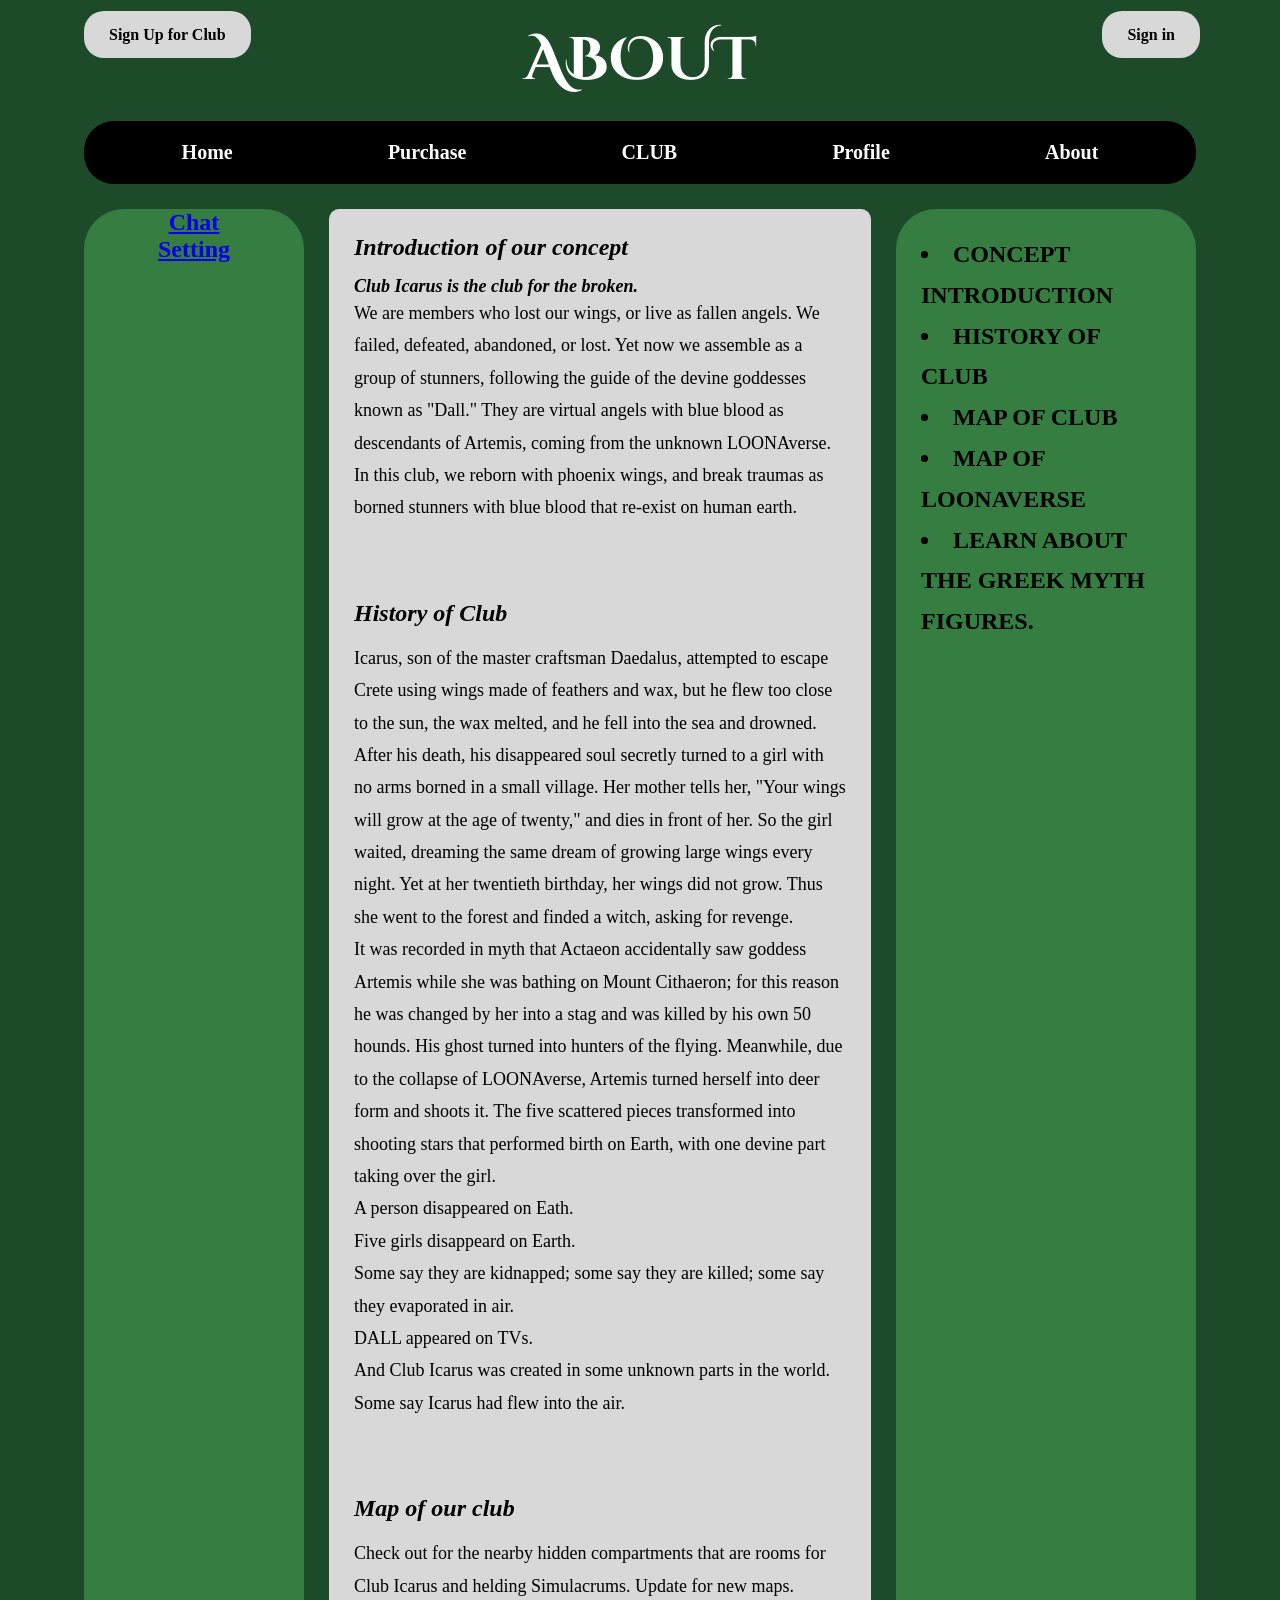
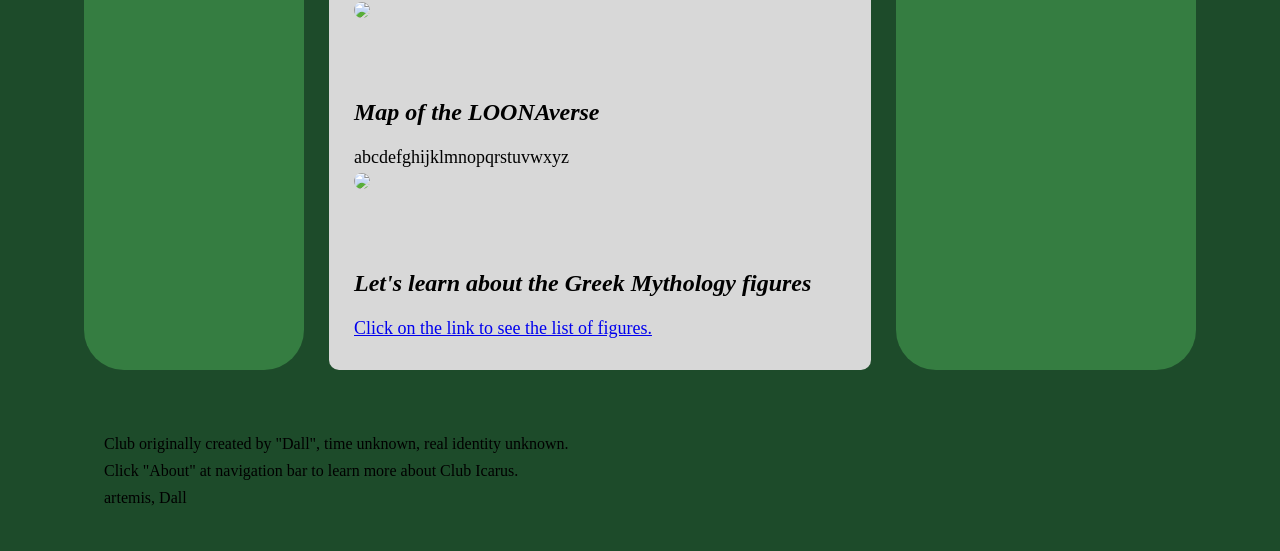
==== About.html @ dc851925 "ok" ====
<!doctype html> 
<html lang="en"> 
<head> 
    <meta charset="utf-8" /> 
    <title>Club Icarus-About</title> 
    <link href="https://fonts.googleapis.com/css?family=Roboto+Condensed:300%7CCinzel+Decorative:700" rel="stylesheet"> 
    <link href="about.css" rel="stylesheet"> 
    <link href="web.css" rel="stylesheet">
</head>

<body>

<div class="signup">
    <a href="#">
        Sign Up for Club<br>
    </a>
</div>

<div class="signin">
    <a href="#">
        Sign in<br>
    </a>
</div>

<h1>ABOUT</h1>

<nav>
        <a href="Club Icarus.html">Home</a>
        <a href="https://artmsmtra.net/">Purchase</a>
        <a href="#">CLUB</a>
        <a href="profile.html">Profile</a>
        <a href="About.html">About</a>
</nav>

<main>

    <aside class="left-sidebar">
        <h3>
            <a href="#">Chat</a><br>
            <a href="#">Setting</a>
        </h3>
    </aside>

    <section class="content">

         <h2>Introduction of our concept</h2>

        <h5>
            Club Icarus is the club for the broken.
        </h5>

        <p>
            We are members who lost our wings, or live as fallen angels. We failed, defeated, abandoned, or lost. Yet now we assemble as a group of stunners, 
            following the guide of the devine goddesses known as "Dall." They are virtual angels with blue blood as descendants of Artemis, coming from the
            unknown LOONAverse. In this club, we reborn with phoenix wings, and break traumas as borned stunners with blue blood that re-exist on human earth.
        </p>

        <br>
        <br>
        <br>
        <br>

        <h2>History of Club</h2>

        <p>
           Icarus, son of the master craftsman Daedalus, attempted to escape Crete using wings made of feathers and wax, but he flew too close to the sun, the wax melted, and he fell into the sea and drowned.
           After his death, his disappeared soul secretly turned to a girl with no arms borned in a small village.  Her mother tells her, "Your wings will grow at the age of twenty," and dies in front of her.
           So the girl waited, dreaming the same dream of growing large wings every night. Yet at her twentieth birthday, her wings did not grow. Thus she went to the forest and finded a witch, asking for revenge.<br>
           It was recorded in myth that Actaeon accidentally saw goddess Artemis while she was bathing on Mount Cithaeron; for this reason he was changed by her into a stag and was killed by his own 50 hounds. His ghost turned into hunters
           of the flying. Meanwhile, due to the collapse of LOONAverse, Artemis turned herself into deer form and shoots it. The five scattered pieces transformed into shooting stars that performed birth on Earth, with one
           devine part taking over the girl.<br>
           A person disappeared on Eath.<br>
           Five girls disappeard on Earth.<br>
           Some say they are kidnapped; some say they are killed; some say they evaporated in air.<br>
           DALL appeared on TVs. <br>
           And Club Icarus was created in some unknown parts in the world.<br>
           Some say Icarus had flew into the air.
        </p>

        <br>
        <br>
        <br>
        <br>

        <h2>Map of our club</h2>

        <p>
            Check out for the nearby hidden compartments that are rooms for Club Icarus and helding Simulacrums. Update for new maps.
        </p>

        <img src="#">

        <br>
        <br>
        <br>
        <br>

        <h2>Map of the LOONAverse</h2>

        <p>
            abcdefghijklmnopqrstuvwxyz
        </p>

        <img src="#">

        <br>
        <br>
        <br>
        <br>

        <h2>Let's learn about the Greek Mythology figures</h2>

        <p>
            <a href="https://www.britannica.com/topic/list-of-Greek-mythological-figures-2027488">Click on the link to see the list of figures.</a>
        </p>

    </section>

    <aside class="right-sidebar">

        <h3>

            <li>CONCEPT INTRODUCTION</li>
            <li>HISTORY OF CLUB</li>
            <li>MAP OF CLUB</li>
            <li>MAP OF LOONAVERSE</li>
            <li>LEARN ABOUT THE GREEK MYTH FIGURES.</li>

        </h3>

    </aside>

</main>

<footer>
    Club originally created by "Dall", time unknown, real identity unknown.<br>
    Click "About" at navigation bar to learn more about Club Icarus. <br>
    artemis, Dall
</footer>

</body>
</html>
---- about.css ----
*{
    margin:0;
    padding:0;
    box-sizing:border-box;
}

body{
    background:#1d4b2a;       
    color:white;
    font-family:Roboto Condensed, sans-serif;
    width:90%;
    margin:auto;
    padding:20px;
}

h1{
    text-align:center;
    font-size:60px;
    margin-bottom:20px;
    font-family:"Cinzel Decorative", serif;
}

nav{
    background:#000000;
    border-radius:30px;
    padding:20px;
    margin-bottom:25px;
}

nav a{
    text-decoration:none;
    color:white;
    font-weight:bold;
    font-size:20px;
    text-align:center;
    font-family: 'Times New Roman', Times, serif;
}

nav a:hover{
    color:darkgreen;
}

main{
    display:grid;
    grid-template-columns:220px 1fr 300px;
    gap:25px;
}

.left-sidebar{
    background:#357d41;
    color:black;
    border-radius:40px;
    min-height:600px;
}

.left-sidebar h3{
    text-align:center;
}

.content{
    background:#d8d8d8;
    color:black;
    padding:25px;
    border-radius:10px;
}

.content img{
    width:100%;
    border-radius:10px;
    margin-bottom:20px;
}

.right-sidebar{
    background:#357d41;
    color:white;
    border-radius:40px;
    padding:25px;
    line-height: 1.7;
}

.right-sidebar h3{
    margin-bottom:15px;
}

.right-sidebar p{
    margin-bottom:20px;
    line-height:1.6;
}

.signin{
    position:absolute;
    top:25px;
    right:80px;
}

.signin a{
    text-decoration:none;
    color:black;
    background:#d8d8d8;
    padding:15px 25px;
    border-radius:20px;
    font-weight:bold;
    font-family: Georgia, 'Times New Roman', Times, serif;
}

.signin a:hover{
    background:white;
}

.signup{
    position:absolute;
    top:25px;
    left:80rpx;
}

.signup a{
    text-decoration:none;
    color:black;
    background:#d8d8d8;
    padding:15px 25px;
    border-radius:20px;
    font-weight:bold;
    font-family: Georgia, 'Times New Roman', Times, serif;
}

.signup a:hover{
    background:white;
}

footer{
    margin-top:40px;
    color:black;
    border-radius:30px;
    text-align:left;
    padding:20px;
    font-family: Cambria, Cochin, Georgia, Times, 'Times New Roman', serif;
    line-height: 1.7;
}

p{
    line-height:1.8;
    font-size: large;
    font-family: 'Times New Roman', Times, serif;
}

h2{
    margin-bottom:15px;
    font-size: xx-large;
    font-weight: bold;
    font-family:fantasy;
    font-style: italic;
}

h3{
    margin-bottom: 15px;
    font-size: x-large;
    font-weight: bold;
    font-family: 'Times New Roman', Times, serif;
}

h5{
    font-family: 'Times New Roman', Times, serif;
    font-size: large;
    font-style: italic;
}
---- web.css ----
*{
    margin:0;
    padding:0;
    box-sizing:border-box;
}

body{
    background:#1d4b2a;       
    color:white;
    font-family:Roboto Condensed, sans-serif;
    width:90%;
    margin:auto;
    padding:20px;
}

h1{
    text-align:center;
    font-size:60px;
    margin-bottom:20px;
    font-family:"Cinzel Decorative", serif;
}

nav{
    background:#000000;
    border-radius:30px;
    padding:20px;
    margin-bottom:25px;
    display: flex;
    justify-content: space-around;
}

nav a{
    text-decoration:none;
    color:white;
    font-weight:bold;
    font-size:20px;
    text-align:center;
    font-family: 'Times New Roman', Times, serif;
}

nav a:hover{
    color:darkgreen;
}

main{
    display:grid;
    grid-template-columns:220px 1fr 300px;
    gap:25px;
}

.left-sidebar{
    background:#357d41;
    color:black;
    border-radius:40px;
    min-height:600px;
}

.left-sidebar h3{
    text-align:center;
}

.content{
    background:#d8d8d8;
    color:black;
    padding:25px;
    border-radius:10px;
}

.content img{
    width:100%;
    border-radius:10px;
    margin-bottom:20px;
}

.right-sidebar{
    background:#357d41;
    color:black;
    border-radius:40px;
    padding:25px;
}

.right-sidebar h3{
    margin-bottom:15px;
}

.right-sidebar p{
    margin-bottom:20px;
    line-height:1.6;
}

.signin{
    position:absolute;
    top:25px;
    right:80px;
}

.signin a{
    text-decoration:none;
    color:black;
    background:#d8d8d8;
    padding:15px 25px;
    border-radius:20px;
    font-weight:bold;
    font-family: Georgia, 'Times New Roman', Times, serif;
}

.signin a:hover{
    background:white;
}

.signup{
    position:absolute;
    top:25px;
    left:80rpx;
}

.signup a{
    text-decoration:none;
    color:black;
    background:#d8d8d8;
    padding:15px 25px;
    border-radius:20px;
    font-weight:bold;
    font-family: Georgia, 'Times New Roman', Times, serif;
}

.signup a:hover{
    background:white;
}

footer{
    margin-top:40px;
    color:black;
    border-radius:30px;
    text-align:left;
    padding:20px;
    font-family: Cambria, Cochin, Georgia, Times, 'Times New Roman', serif;
    line-height: 1.7;
}

p{
    line-height:1.8;
    font-size: large;
    font-family: 'Times New Roman', Times, serif;
}

h2,h3{
    margin-bottom:15px;
    font-size: x-large;
    font-weight: bold;
    font-family: 'Times New Roman', Times, serif;
}
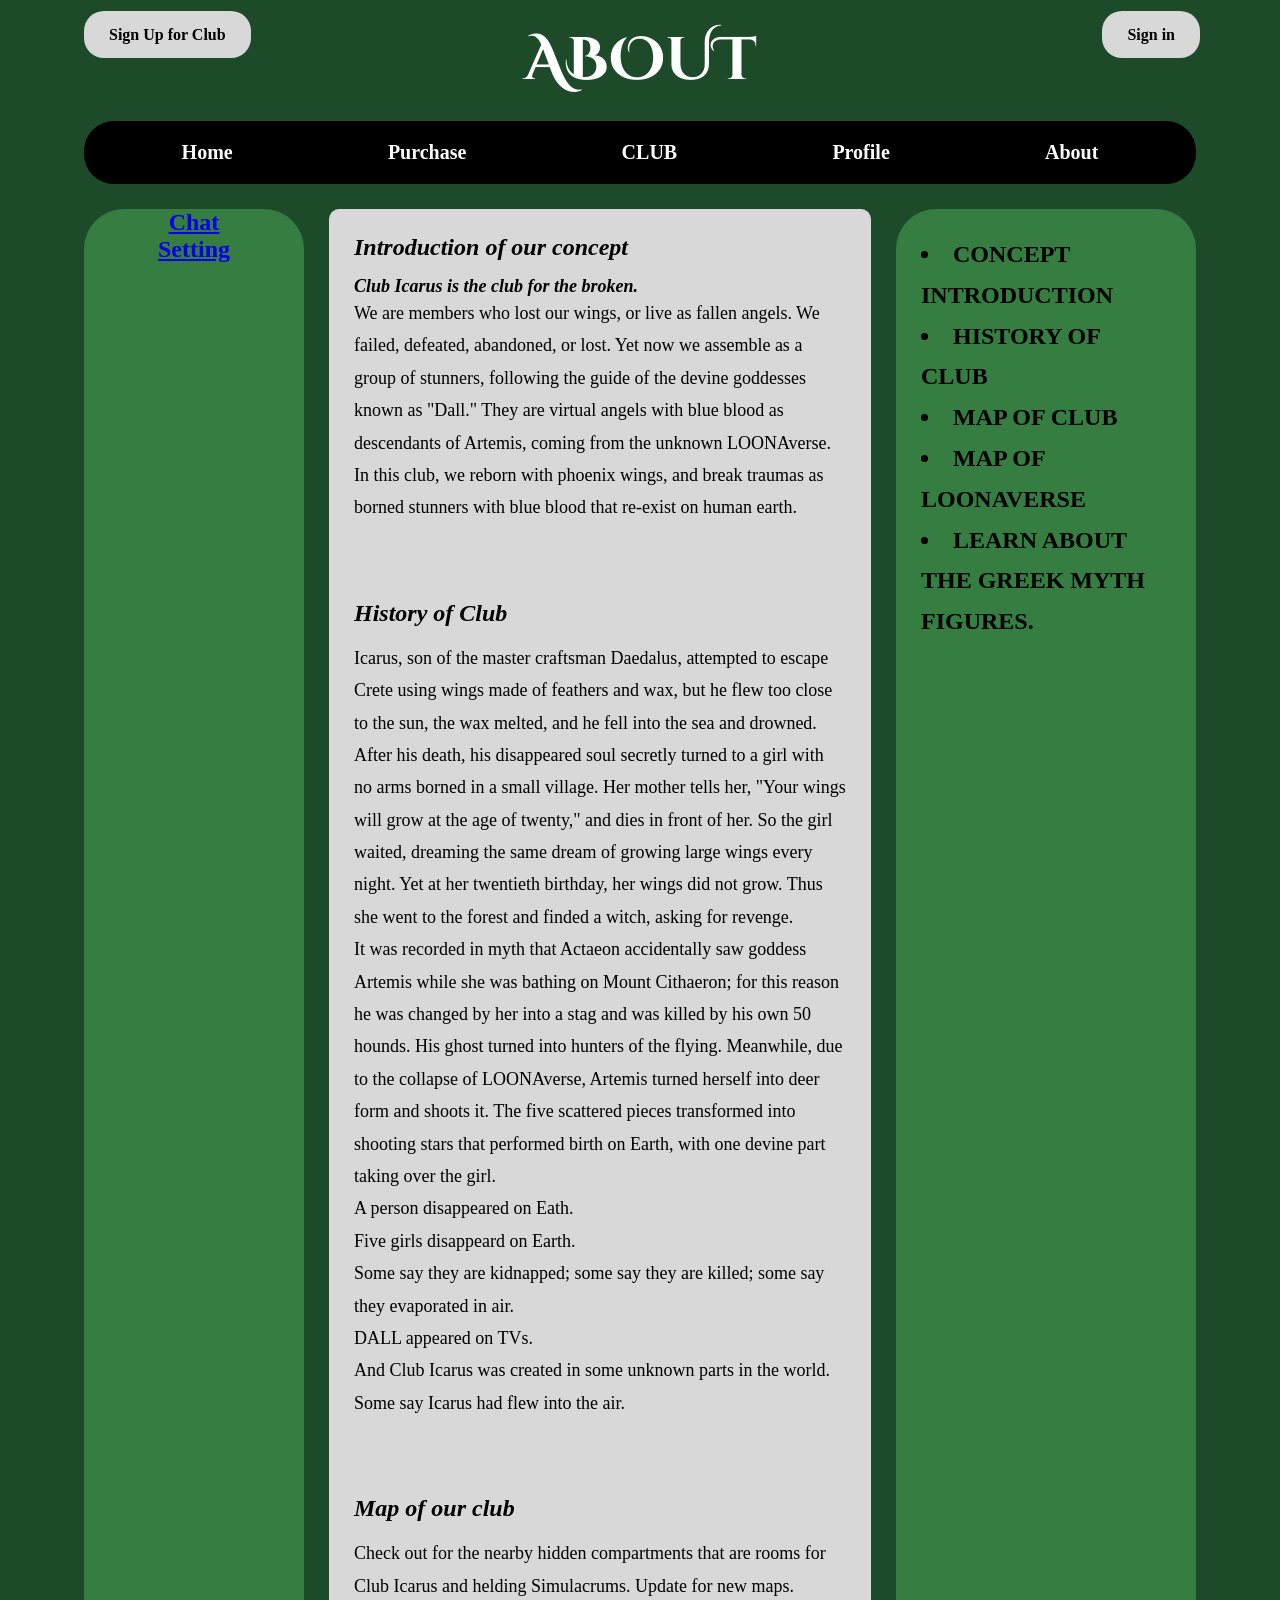
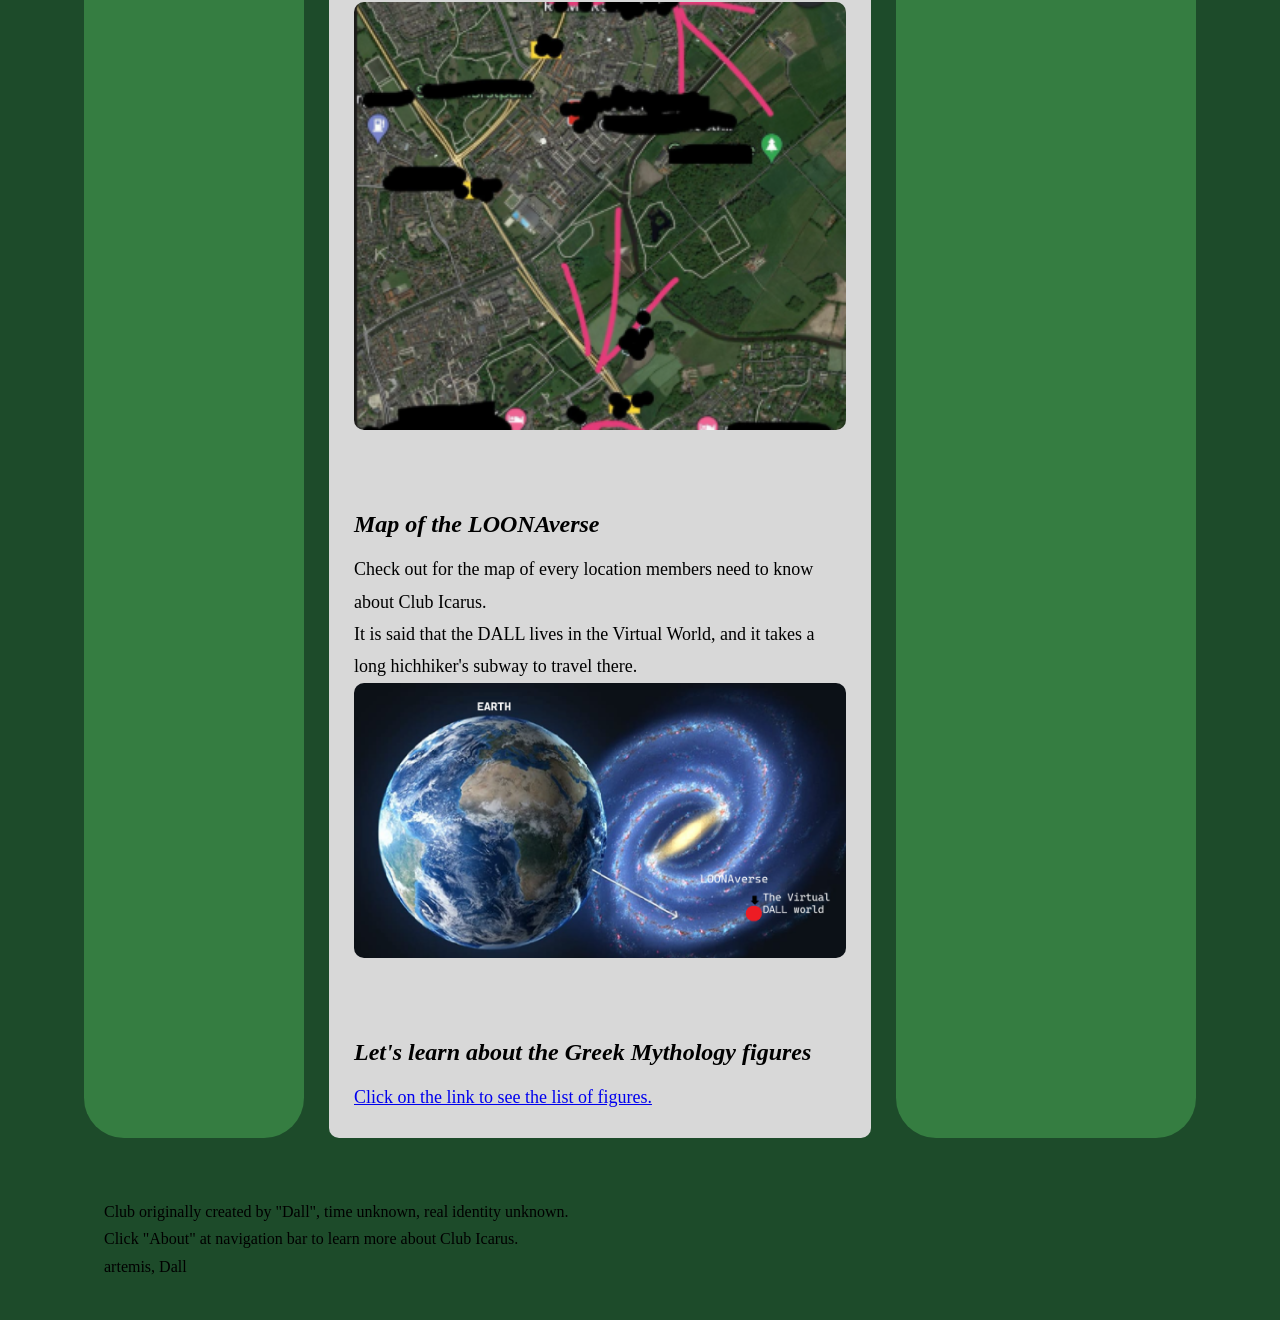
==== commit f44d066b: "c" ====
--- a/About.html
+++ b/About.html
@@ -27,7 +27,7 @@
 <nav>
         <a href="Club Icarus.html">Home</a>
         <a href="https://artmsmtra.net/">Purchase</a>
-        <a href="#">CLUB</a>
+        <a href="CLUB.html">CLUB</a>
         <a href="profile.html">Profile</a>
         <a href="About.html">About</a>
 </nav>
@@ -88,7 +88,7 @@
             Check out for the nearby hidden compartments that are rooms for Club Icarus and helding Simulacrums. Update for new maps.
         </p>
 
-        <img src="#">
+        <img src="c.png">
 
         <br>
         <br>
@@ -98,10 +98,11 @@
         <h2>Map of the LOONAverse</h2>
 
         <p>
-            abcdefghijklmnopqrstuvwxyz
+            Check out for the map of every location members need to know about Club Icarus.<br>
+            It is said that the DALL lives in the Virtual World, and it takes a long hichhiker's subway to travel there.
         </p>
 
-        <img src="#">
+        <img src="g.png">
 
         <br>
         <br>
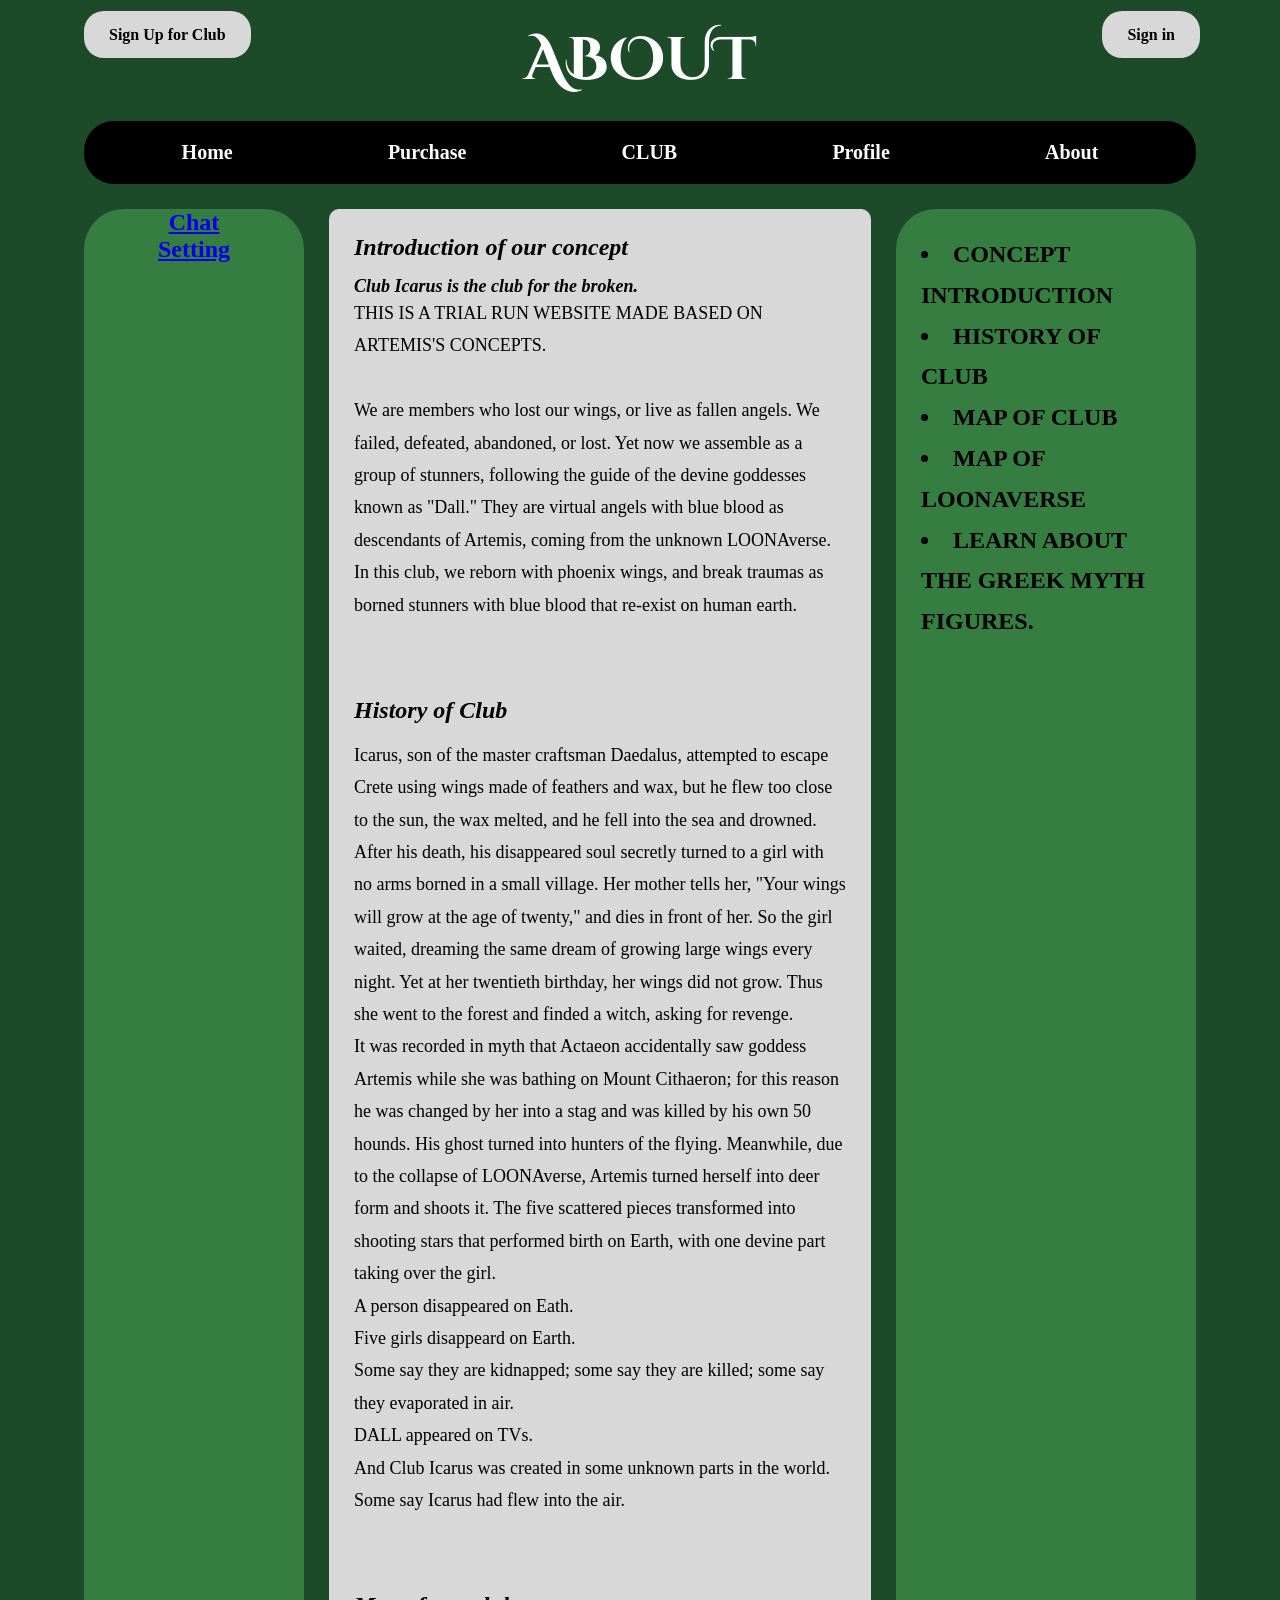
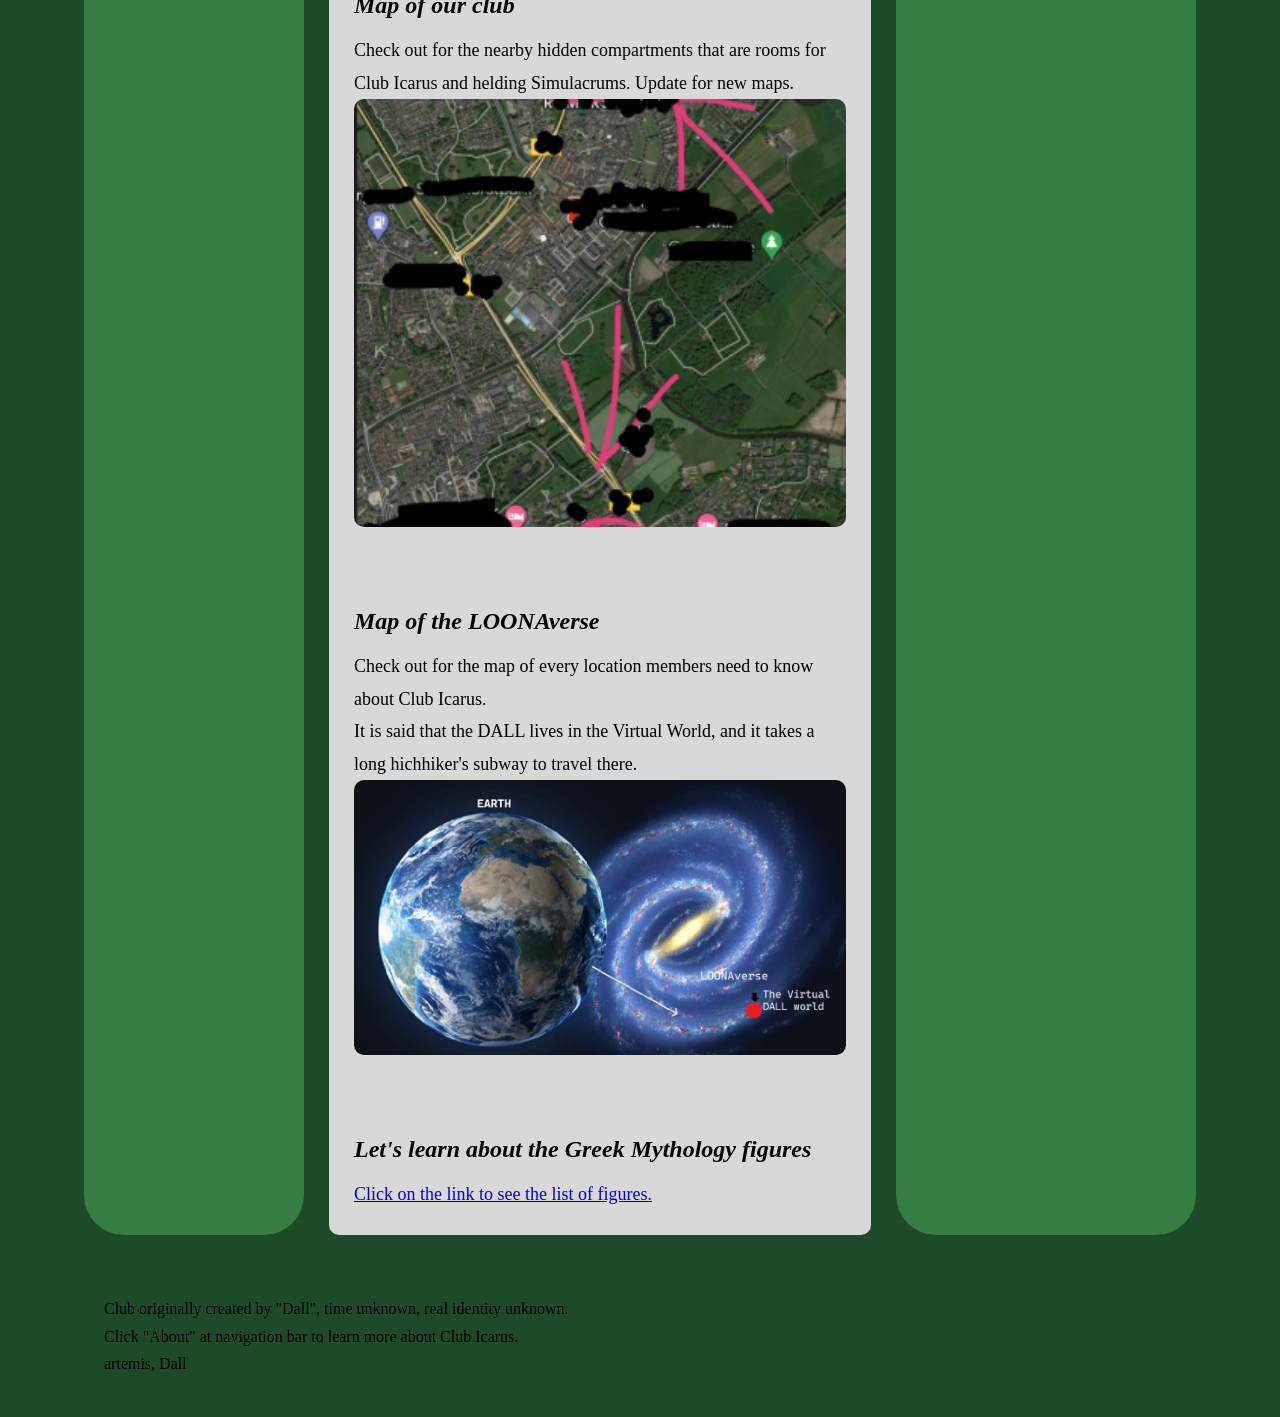
==== commit 5fc46e93: "finished" ====
--- a/About.html
+++ b/About.html
@@ -50,6 +50,7 @@
         </h5>
 
         <p>
+            THIS IS A TRIAL RUN WEBSITE MADE BASED ON ARTEMIS'S CONCEPTS.<br><br>
             We are members who lost our wings, or live as fallen angels. We failed, defeated, abandoned, or lost. Yet now we assemble as a group of stunners, 
             following the guide of the devine goddesses known as "Dall." They are virtual angels with blue blood as descendants of Artemis, coming from the
             unknown LOONAverse. In this club, we reborn with phoenix wings, and break traumas as borned stunners with blue blood that re-exist on human earth.
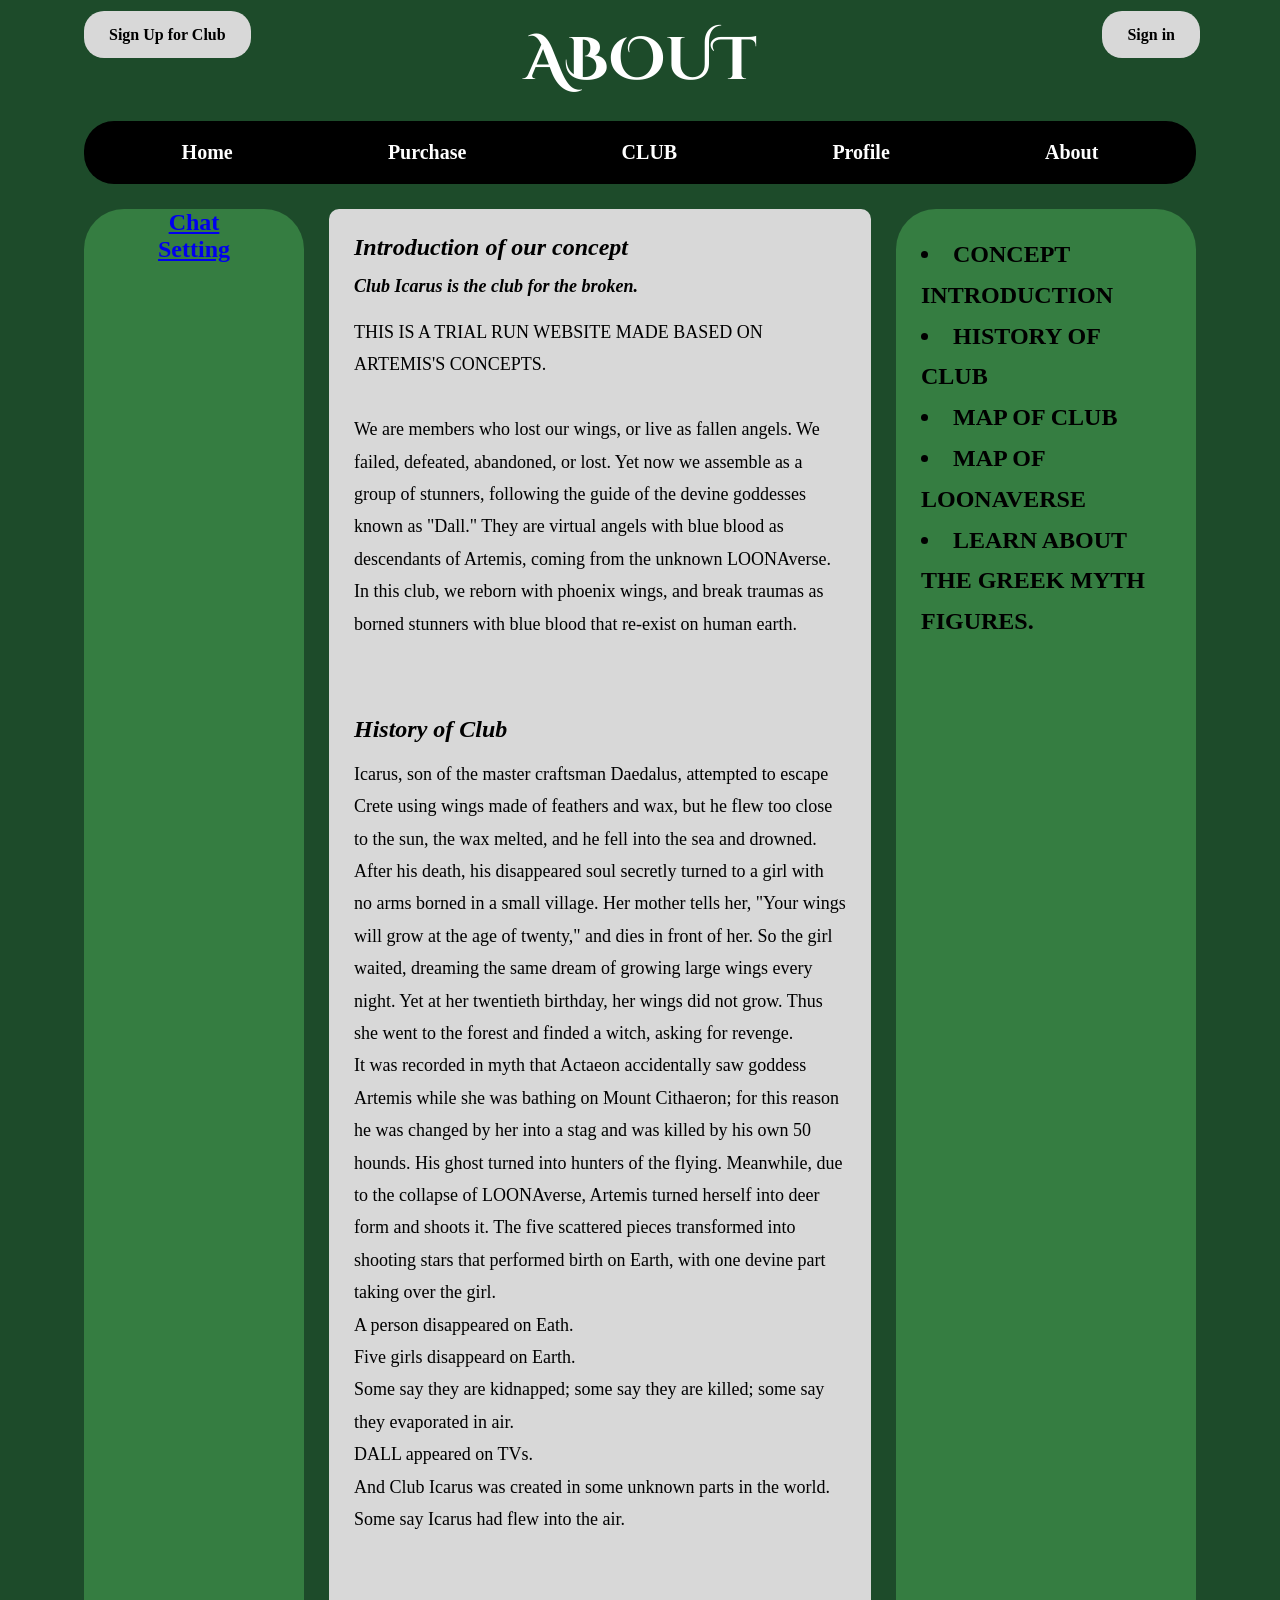
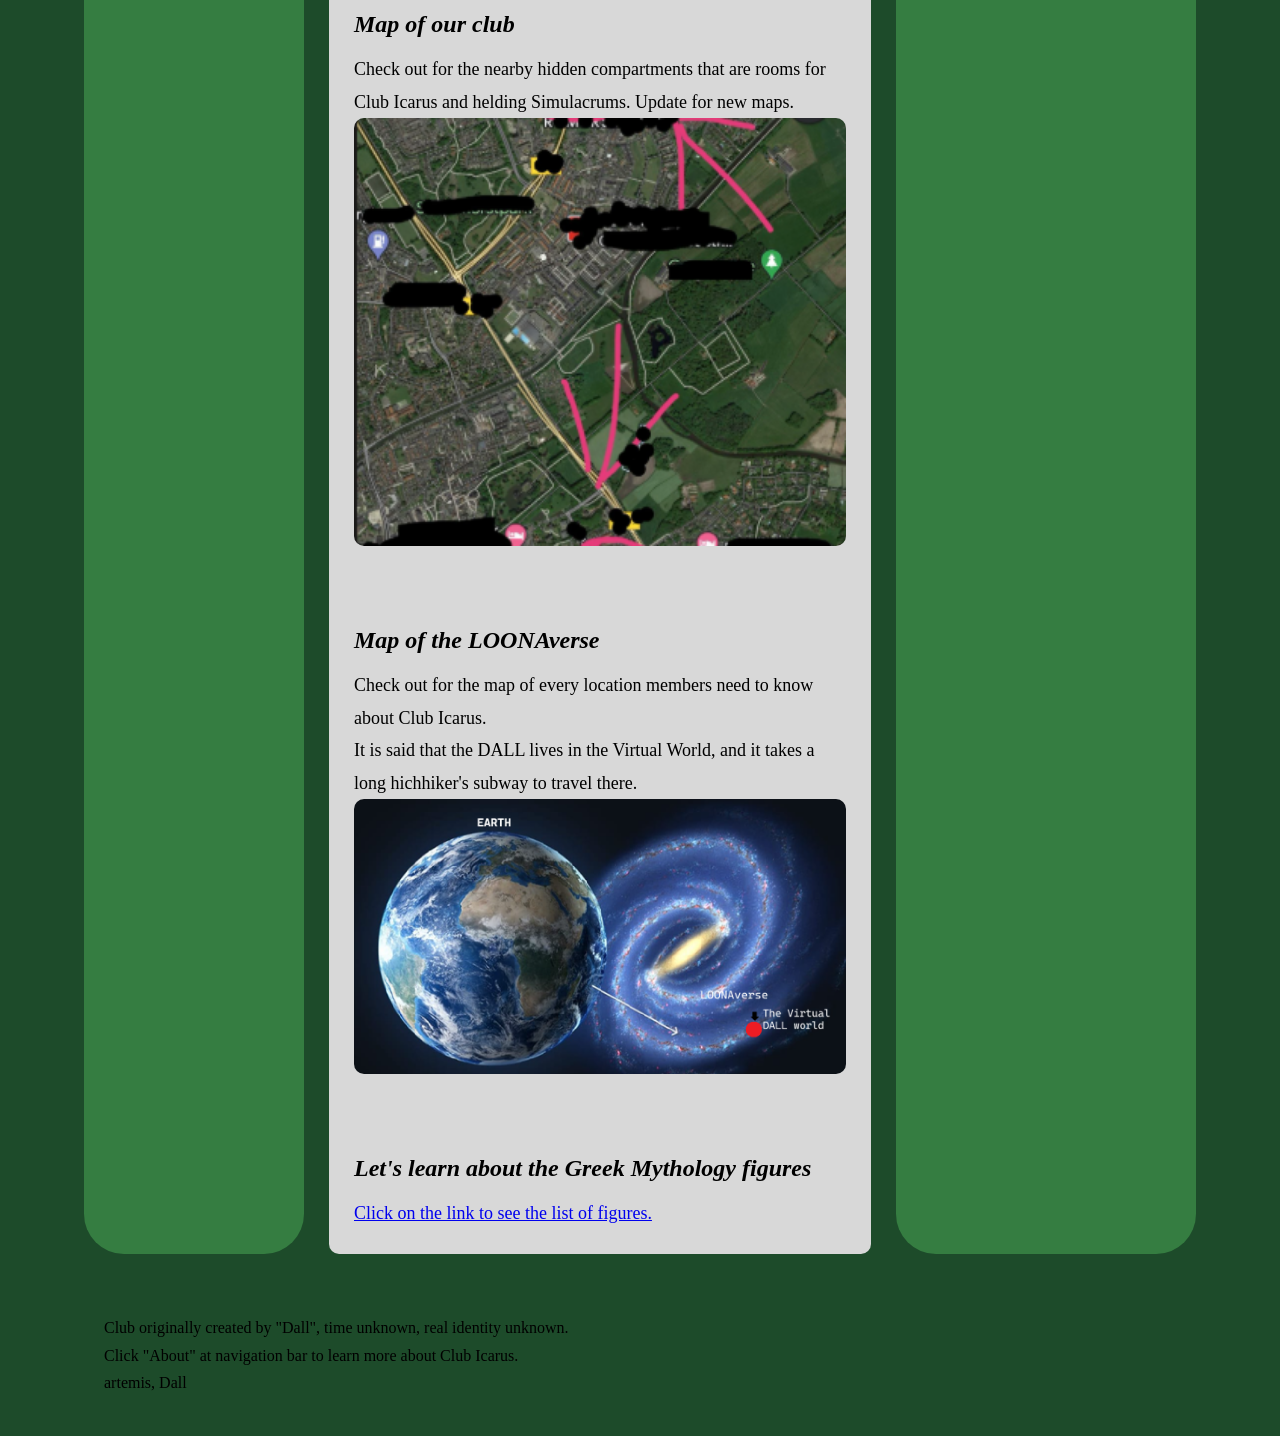
==== commit c000e6d2: "okok" ====
--- a/About.html
+++ b/About.html
@@ -48,7 +48,7 @@
         <h5>
             Club Icarus is the club for the broken.
         </h5>
-
+        <br>
         <p>
             THIS IS A TRIAL RUN WEBSITE MADE BASED ON ARTEMIS'S CONCEPTS.<br><br>
             We are members who lost our wings, or live as fallen angels. We failed, defeated, abandoned, or lost. Yet now we assemble as a group of stunners, 
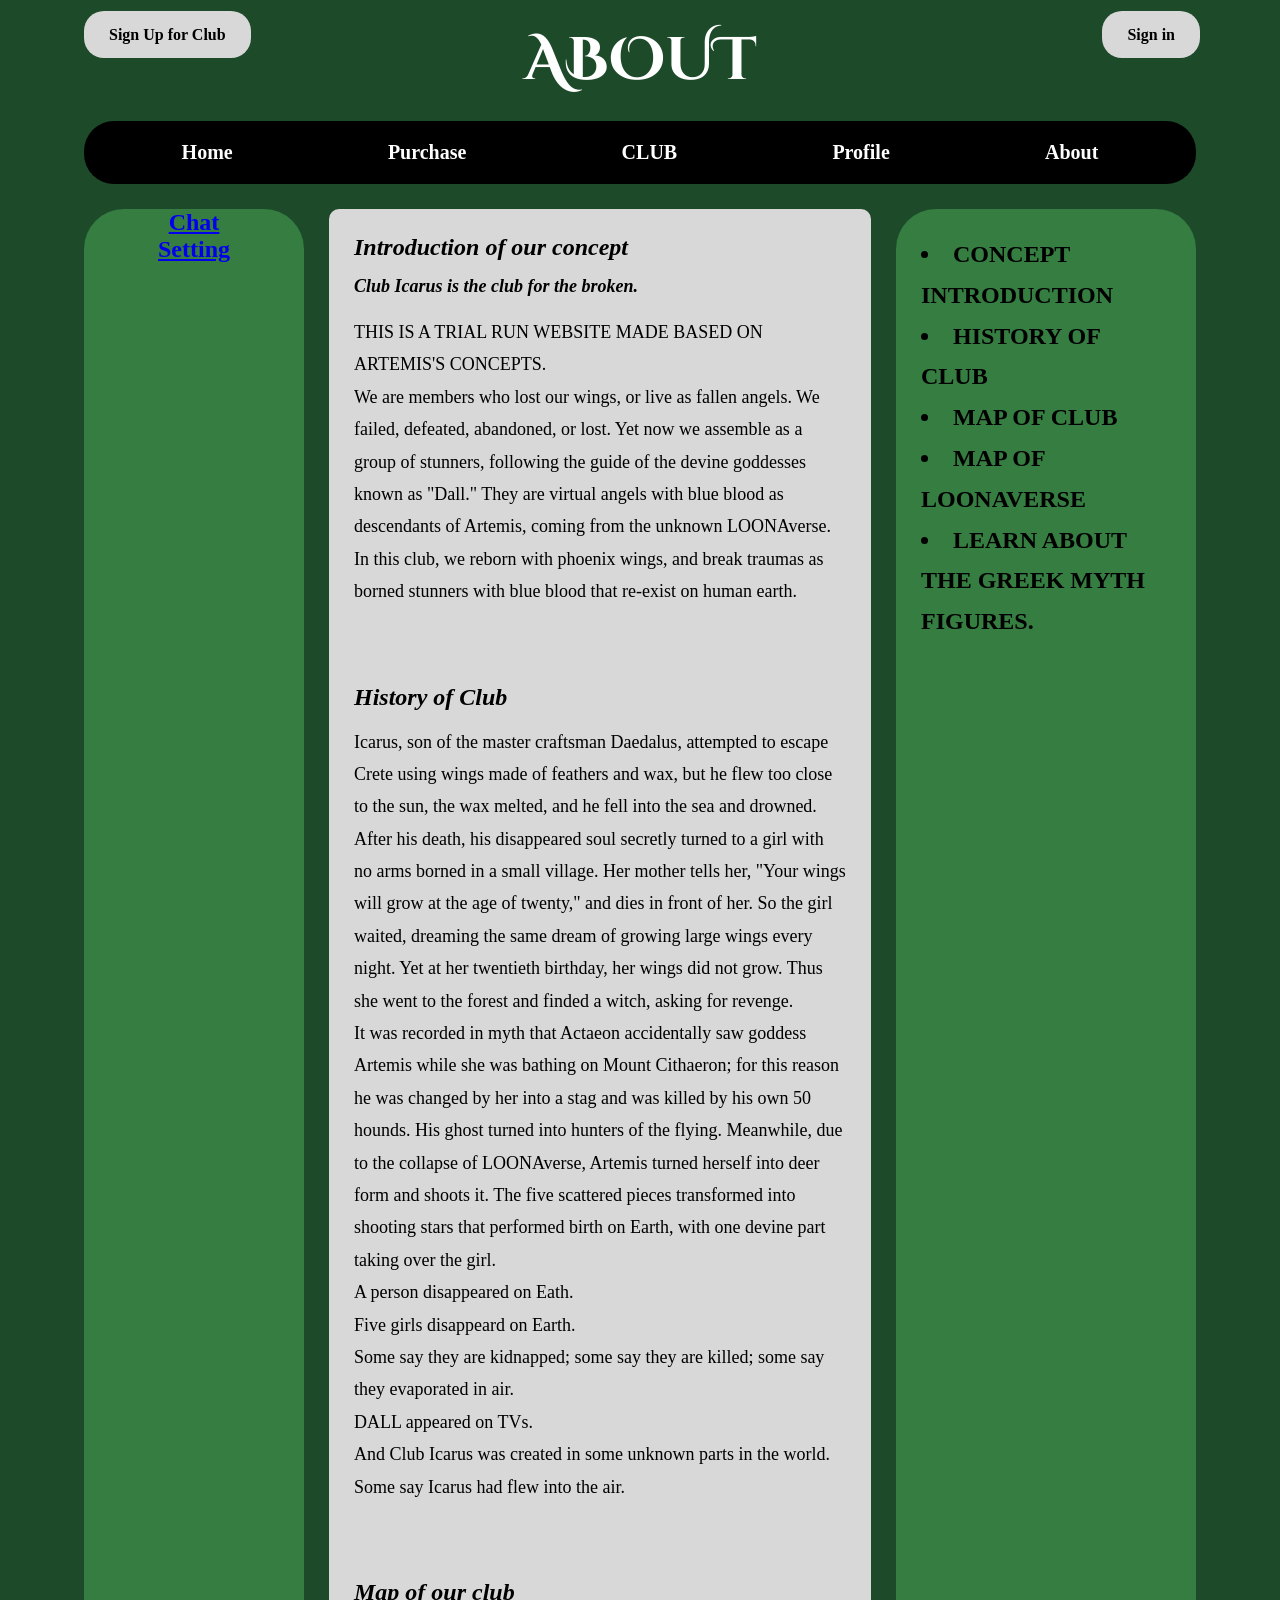
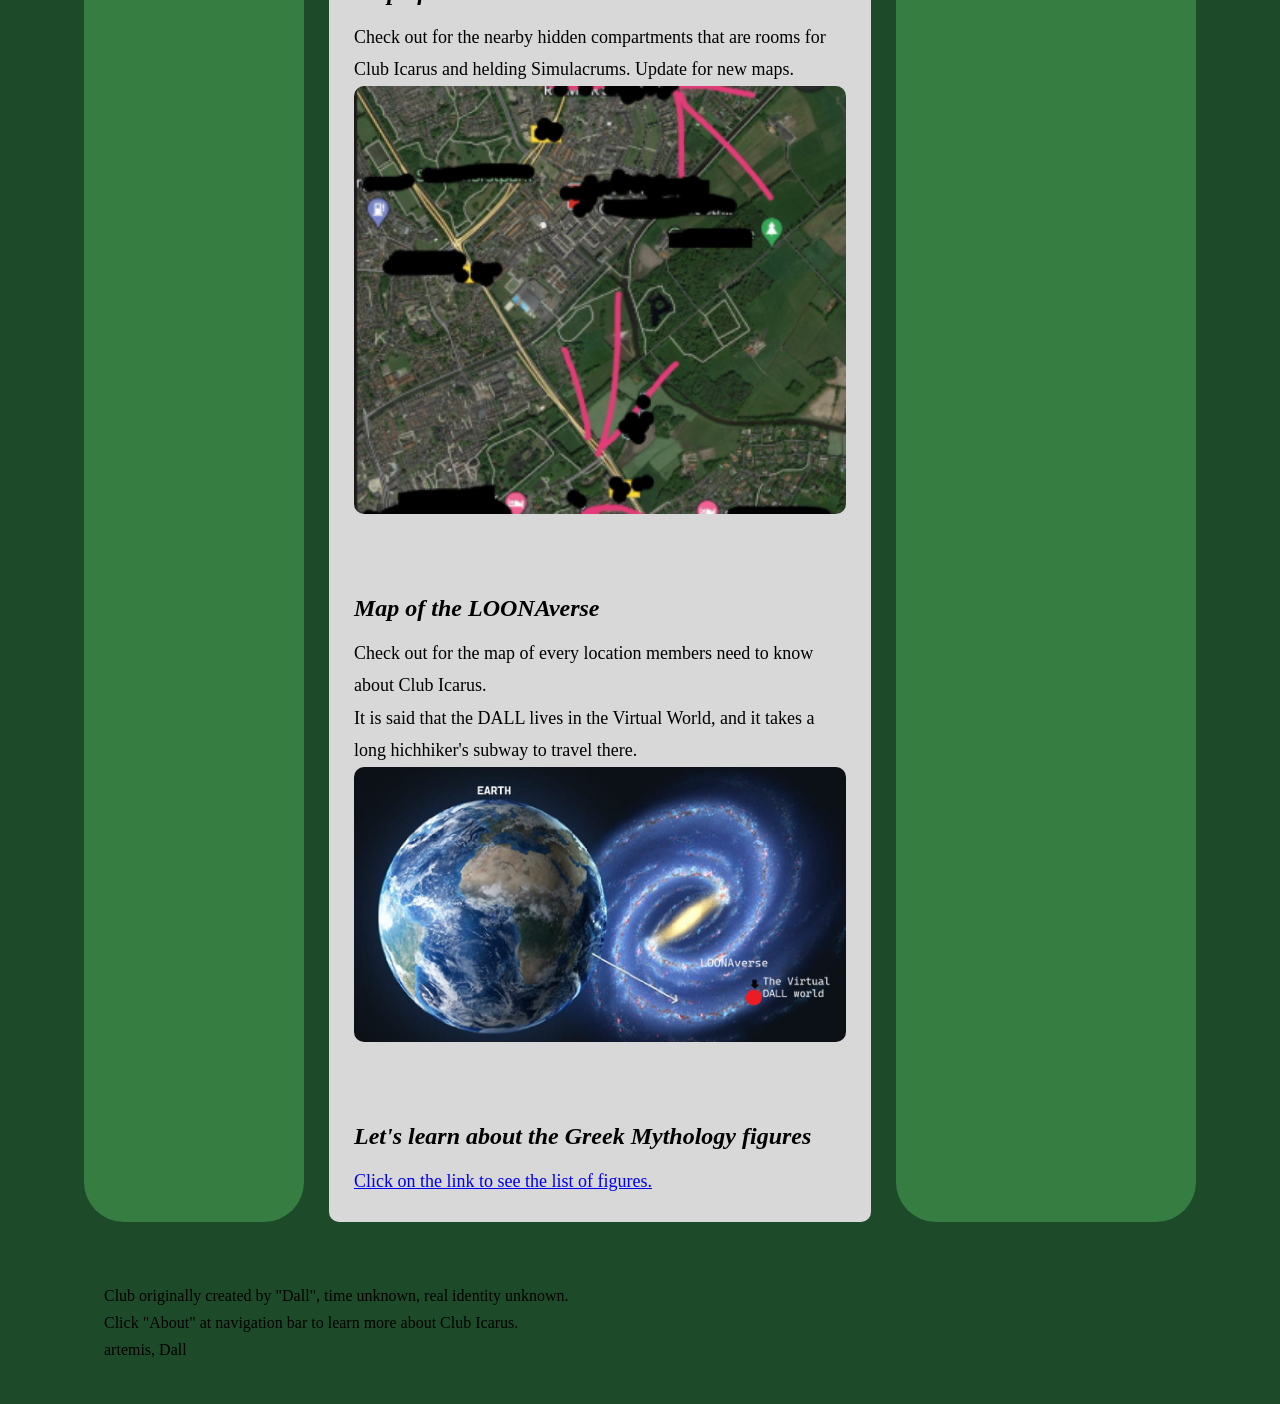
==== commit d885fd8e: "okokok" ====
--- a/About.html
+++ b/About.html
@@ -50,7 +50,7 @@
         </h5>
         <br>
         <p>
-            THIS IS A TRIAL RUN WEBSITE MADE BASED ON ARTEMIS'S CONCEPTS.<br><br>
+            THIS IS A TRIAL RUN WEBSITE MADE BASED ON ARTEMIS'S CONCEPTS.<br>
             We are members who lost our wings, or live as fallen angels. We failed, defeated, abandoned, or lost. Yet now we assemble as a group of stunners, 
             following the guide of the devine goddesses known as "Dall." They are virtual angels with blue blood as descendants of Artemis, coming from the
             unknown LOONAverse. In this club, we reborn with phoenix wings, and break traumas as borned stunners with blue blood that re-exist on human earth.
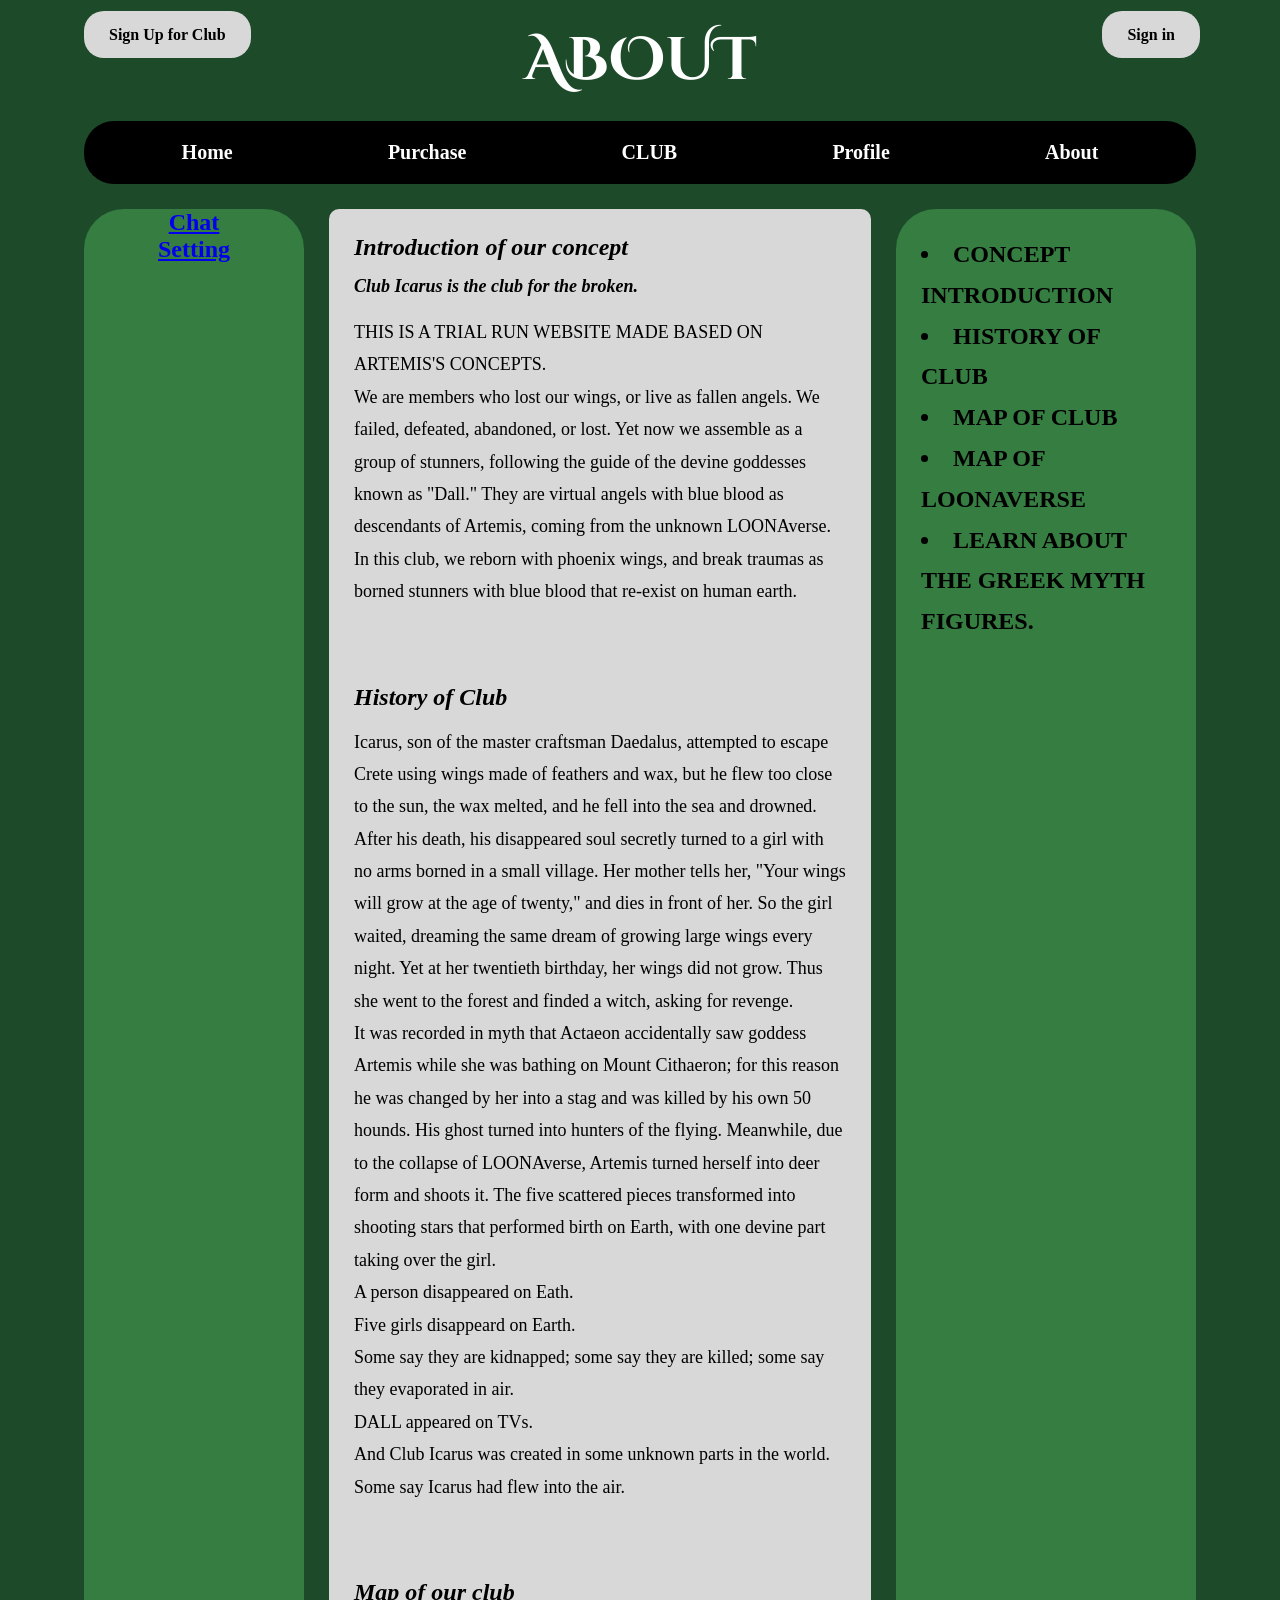
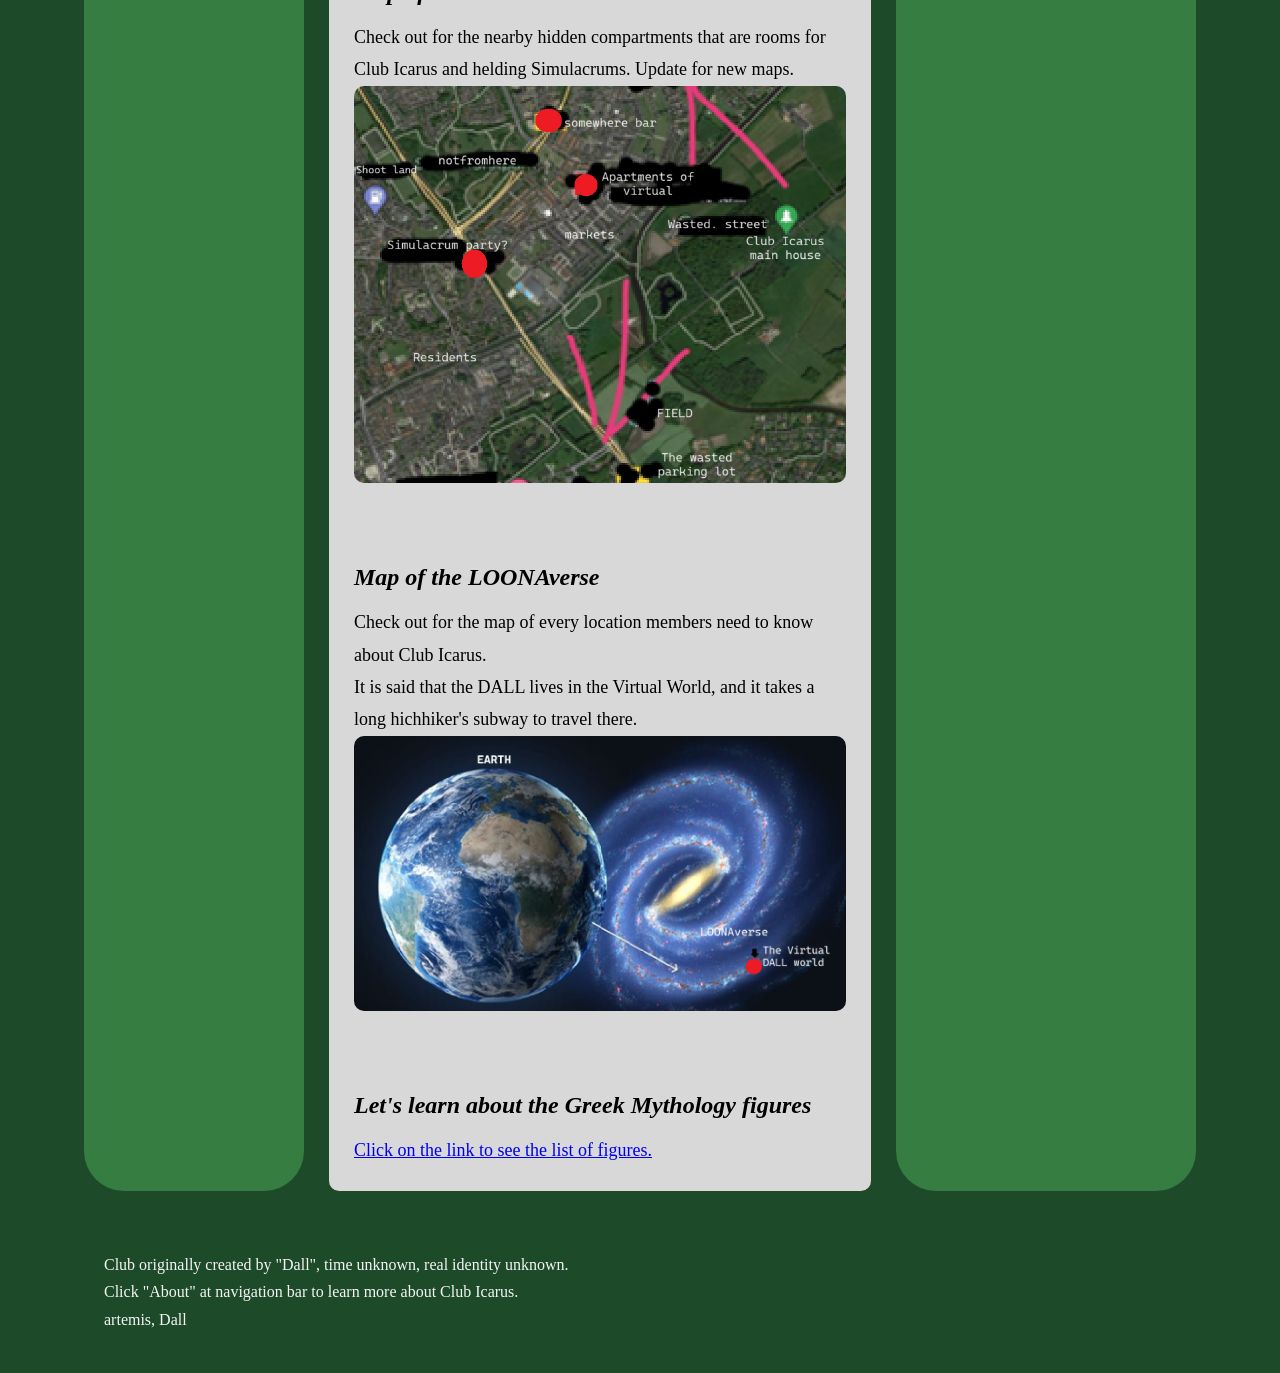
==== commit 038d766c: "." ====
--- a/About.html
+++ b/About.html
@@ -89,7 +89,7 @@
             Check out for the nearby hidden compartments that are rooms for Club Icarus and helding Simulacrums. Update for new maps.
         </p>
 
-        <img src="c.png">
+        <img src="Screenshot 2026-07-31 092813.png">
 
         <br>
         <br>
--- a/about.css
+++ b/about.css
@@ -129,7 +129,7 @@
 
 footer{
     margin-top:40px;
-    color:black;
+    color:whitesmoke;
     border-radius:30px;
     text-align:left;
     padding:20px;
--- a/web.css
+++ b/web.css
@@ -130,7 +130,7 @@
 
 footer{
     margin-top:40px;
-    color:black;
+    color:whitesmoke;
     border-radius:30px;
     text-align:left;
     padding:20px;
